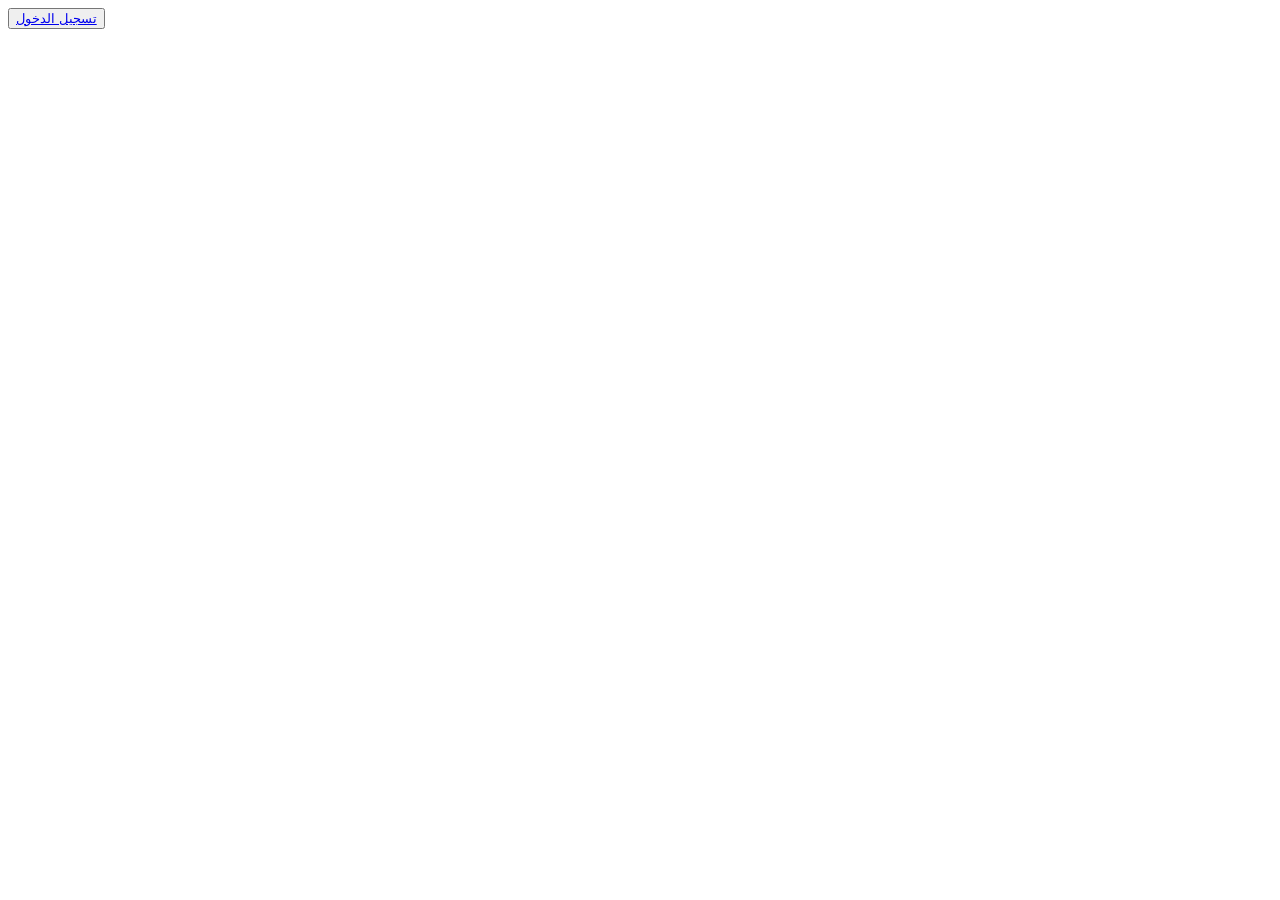
==== index.html @ 4debf8e5 "Add files via upload" ====
<!DOCTYPE html>
<html lang="ar">
<head>
    
    
    <meta charset="UTF-8">
    <meta name="author" content="kazumasatou20021423@gmail.com">
    <meta name="keywords" content="movie, series, kazuma, أفلام, فيلم, مسلسل, مسلسلات, كازوما, سریال, فیلم, کازوما, movies, episode, episodes, قسمت, حلقة, الحلقة, مترجم, مدبلج">
    <title>Kazuma TV/HOME</title>
    
    
</head>
<body>
    
    
    <button><a href="sample_login.html">تسجيل الدخول</a></button>
    
    
</body>
</html>
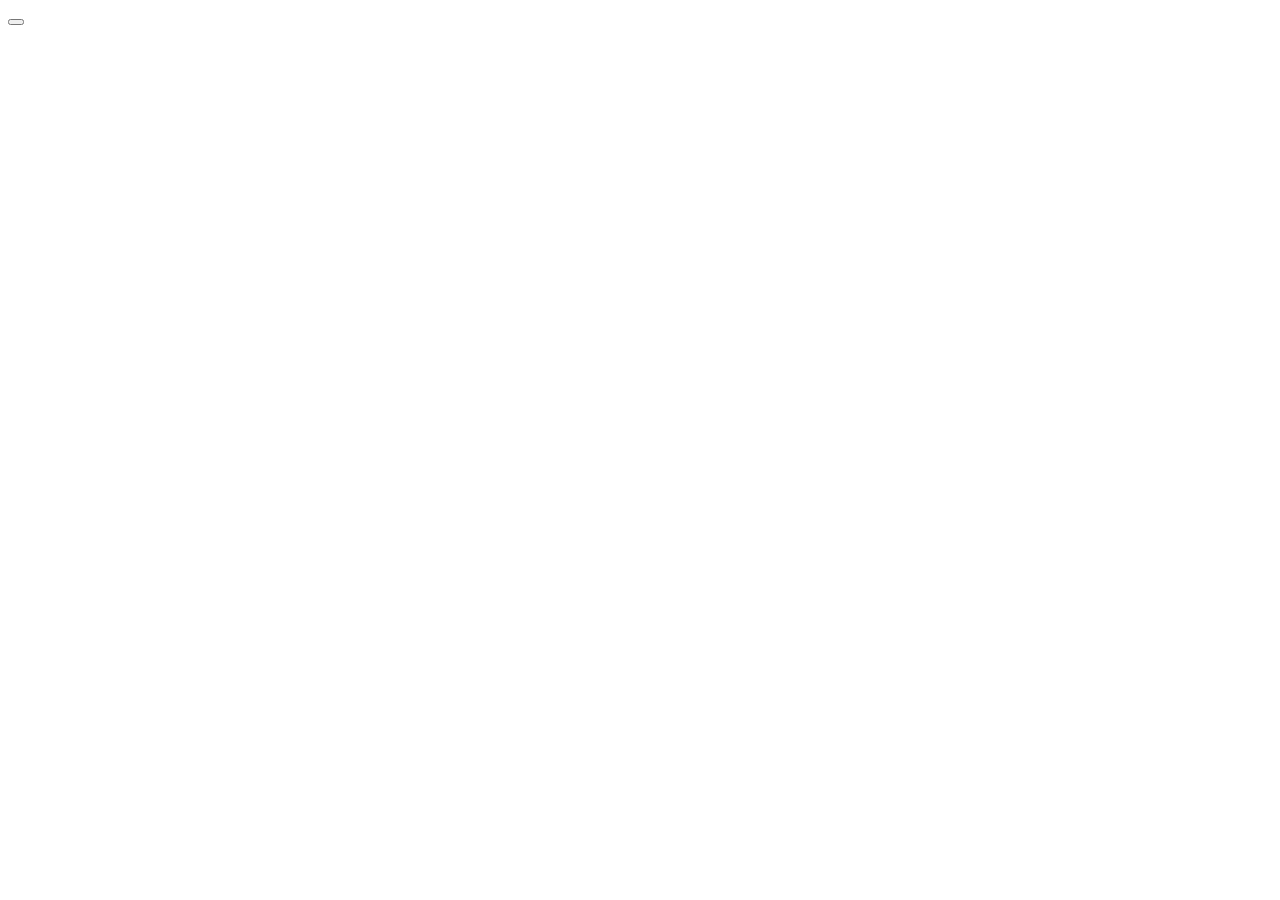
==== commit 1a461964: "Add files via upload" ====
--- a/index.html
+++ b/index.html
@@ -6,6 +6,7 @@
     <meta charset="UTF-8">
     <meta name="author" content="kazumasatou20021423@gmail.com">
     <meta name="keywords" content="movie, series, kazuma, أفلام, فيلم, مسلسل, مسلسلات, كازوما, سریال, فیلم, کازوما, movies, episode, episodes, قسمت, حلقة, الحلقة, مترجم, مدبلج">
+    <script type="text/javascript" src="sample_login.js" defer></script>
     <title>Kazuma TV/HOME</title>
     
     
@@ -13,7 +14,7 @@
 <body>
     
     
-    <button><a href="sample_login.html">تسجيل الدخول</a></button>
+    <button id="logoutBtn"><a href="sample_login.html"></a></button>
     
     
 </body>
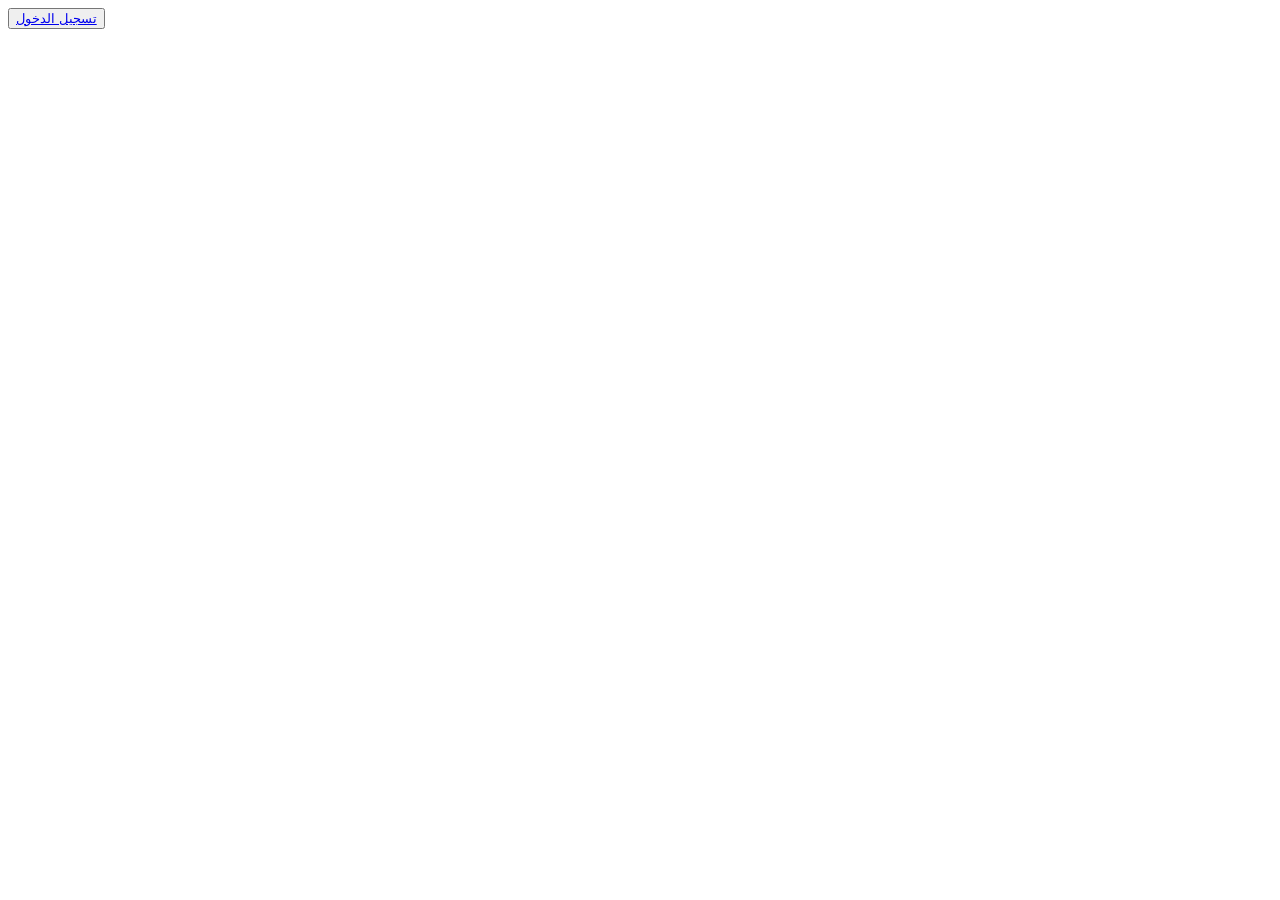
==== commit 7b282706: "Add files via upload" ====
--- a/index.html
+++ b/index.html
@@ -14,7 +14,7 @@
 <body>
     
     
-    <button id="logoutBtn"><a href="sample_login.html"></a></button>
+    <button id="logoutBtn"><a href="sample_login.html">تسجيل الدخول</a></button>
     
     
 </body>
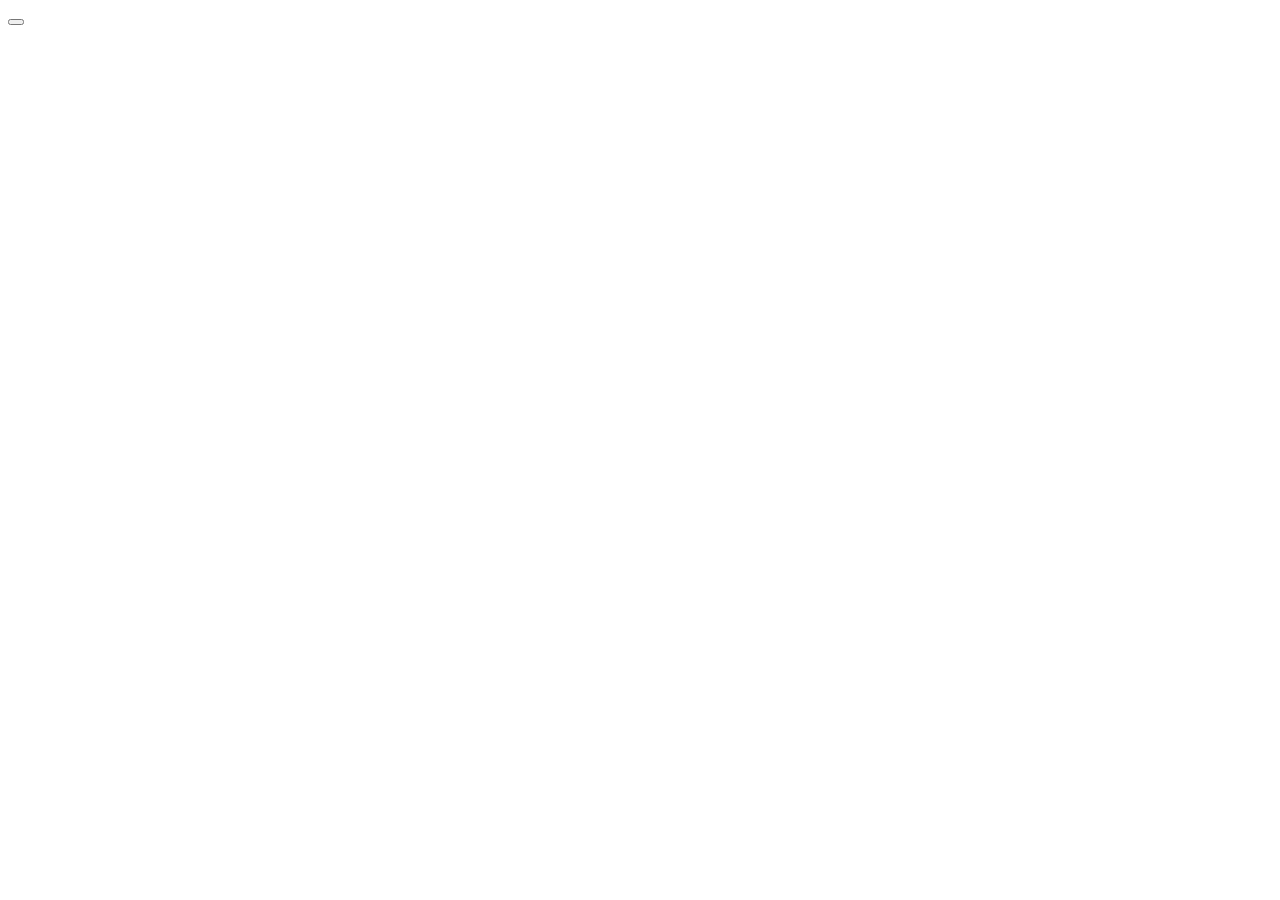
==== commit 193fc928: "Add files via upload" ====
--- a/index.html
+++ b/index.html
@@ -14,7 +14,7 @@
 <body>
     
     
-    <button id="logoutBtn"><a href="sample_login.html">تسجيل الدخول</a></button>
+    <button id="logoutBtn"></button>
     
     
 </body>
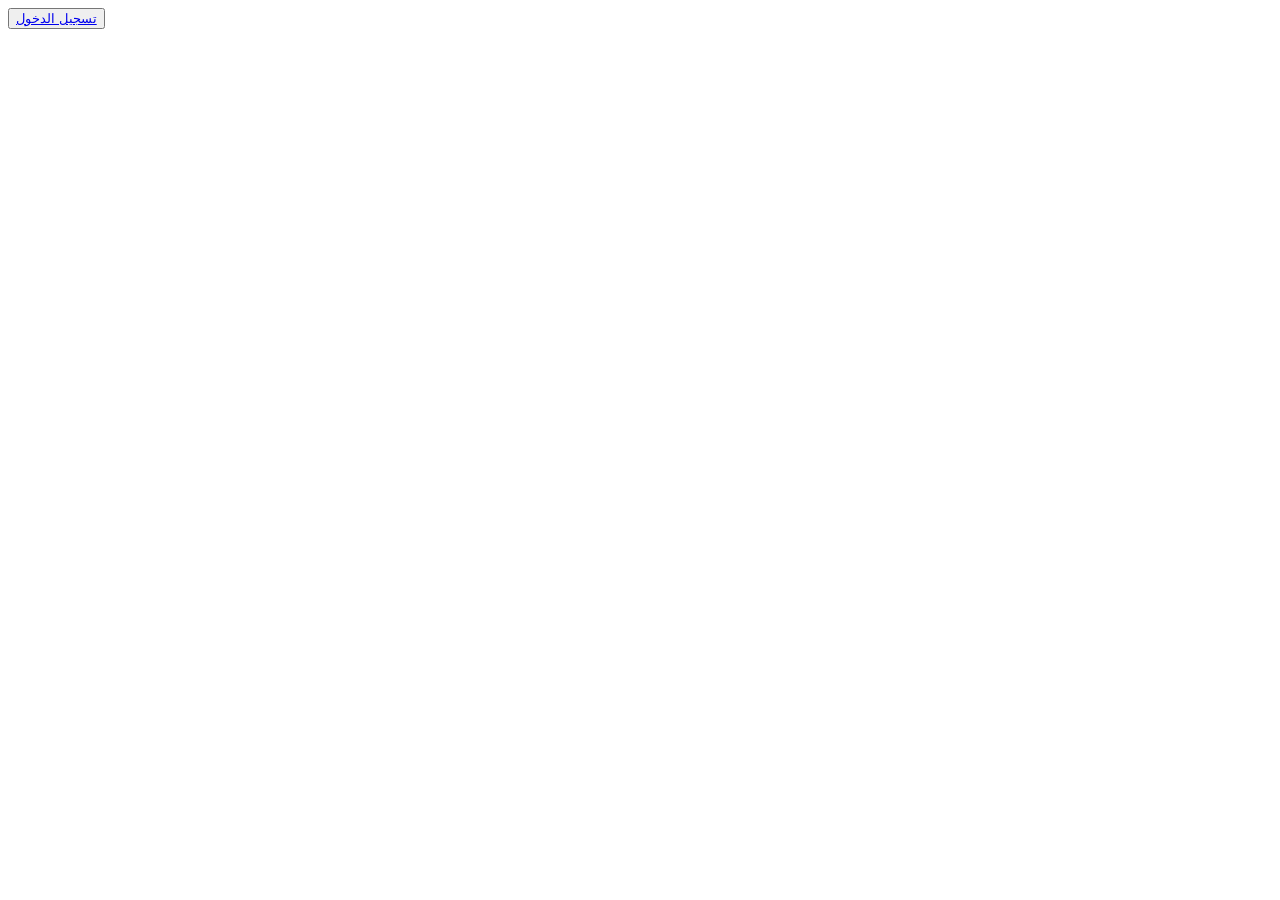
==== commit 52c284a6: "Add files via upload" ====
--- a/index.html
+++ b/index.html
@@ -6,7 +6,7 @@
     <meta charset="UTF-8">
     <meta name="author" content="kazumasatou20021423@gmail.com">
     <meta name="keywords" content="movie, series, kazuma, أفلام, فيلم, مسلسل, مسلسلات, كازوما, سریال, فیلم, کازوما, movies, episode, episodes, قسمت, حلقة, الحلقة, مترجم, مدبلج">
-    <script type="text/javascript" src="sample_login.js" defer></script>
+    <script type="text/javascript" src="index.js" defer></script>
     <title>Kazuma TV/HOME</title>
     
     
